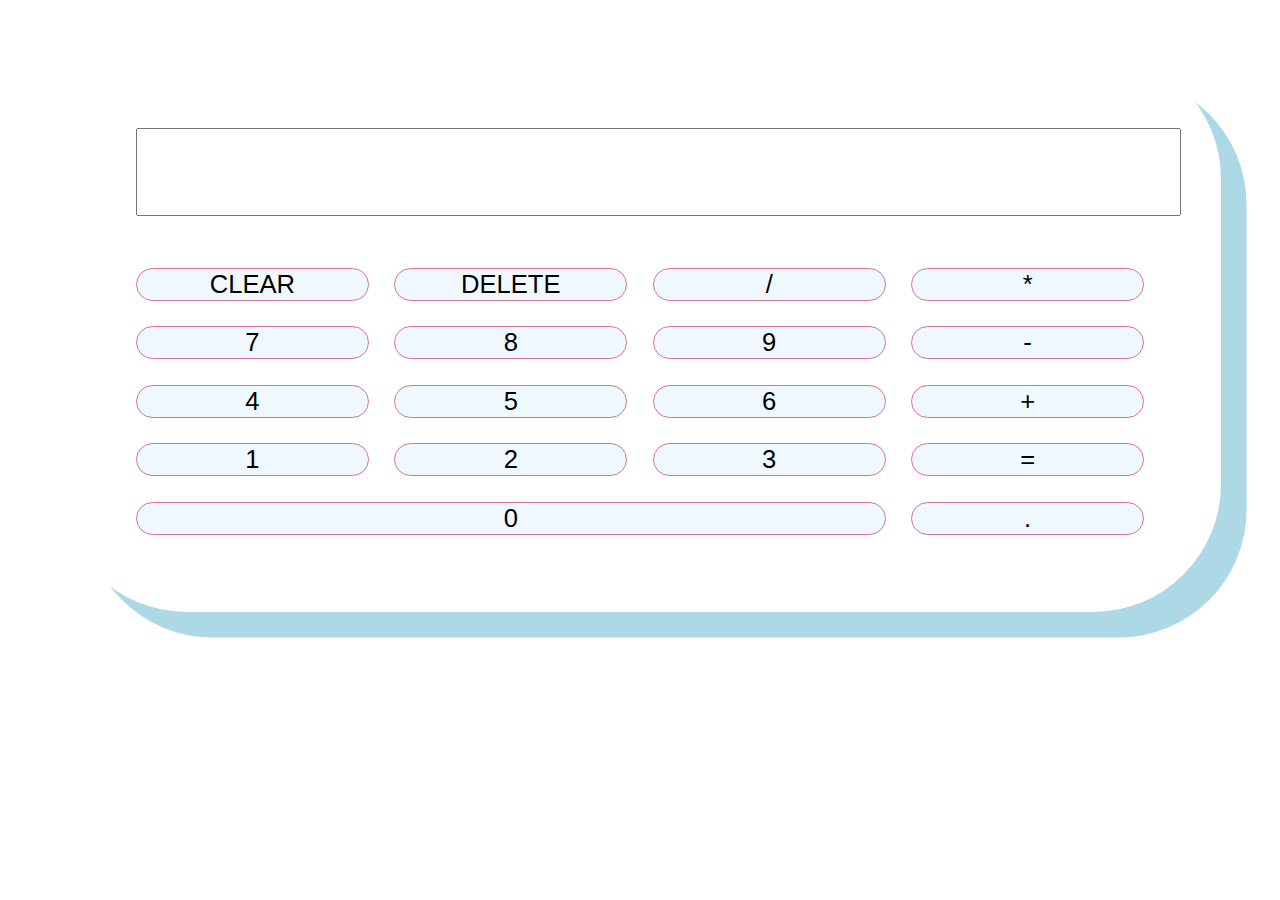
==== jscalculator/calculator.html @ 17ba2412 "Add files via upload" ====
<!DOCTYPE html>
<html lang="en">
<head>
    <meta charset="UTF-8">
    <meta name="viewport" content="width=device-width, initial-scale=1.0">
	<link rel="stylesheet" href="calculator.css" type="text/css"></link>
	<script href="calculator.js"></script>
	
    <title>Calculator</title>
</head>



<body>
    <div class="calculator">
        <input type="text" class="result" id="result" >
        <div class="buttons">
            <button class="btn" onclick="clear()">CLEAR</button>
            <button class="btn" onclick="delete()">DELETE</button>
            <button class="btn" onclick="append('/')">/</button>
            <button class="btn" onclick="append('*')">*</button>
            <button class="btn" onclick="append('7')">7</button>
            <button class="btn" onclick="append('8')">8</button>
            <button class="btn" onclick="append('9')">9</button>
            <button class="btn" onclick="append('-')">-</button>
            <button class="btn" onclick="append('4')">4</button>
            <button class="btn" onclick="append('5')">5</button>
            <button class="btn" onclick="append('6')">6</button>
            <button class="btn" onclick="append('+')">+</button>
            <button class="btn" onclick="append('1')">1</button>
            <button class="btn" onclick="append('2')">2</button>
            <button class="btn" onclick="append('3')">3</button>
            <button class="btn" onclick="calculate()">=</button>
            <button class="btn" onclick="append('0')" style="grid-column: span 3;">0</button>
            <button class="btn" onclick="append('.')">.</button>
        </div>
    </div>

</body>
</html>
---- jscalculator/calculator.css ----
<style>

        body {
            font-family: Arial;
            display: flex;
            justify-content: center;
            align-items: center;
            height: 100vh;
            background-color: #f00000;
        }
        .calculator {
            background-color: #fff;
			margin: 4vw;
            padding: 6vw;
            border-radius: 10vw;
            box-shadow: 2vw 2vw lightblue;
        }
        .calculator input {
            width: 100%;
            height: 4vw;
            text-align: center;
            font-size: 3vw;
            margin-bottom: 4vw;
            padding: 1.3vw;
        }
        .buttons {
            display: grid;
            grid-template-columns: repeat(4, 4fr);
            gap: 2vw;
        }
        .btn {
            
            font-size: 2vw;
            background-color: #F0F8FF;
            border: 1px solid #DB7093;
            border-radius: 2vw;
            cursor: pointer;
        }
        .btn:hover {
            background-color: #FFFF00;
			box-shadow: 1.5vw 1.5vw lightblue;
		
        }
		.btn:active{
			  background-color: #FFFF00;
              box-shadow: 2vw 2vw lightblue;
		}
		.btn:after{
			  background-color: #FFFF00;
              box-shadow: 2vw 2vw lightblue;
			
		}
    </style>
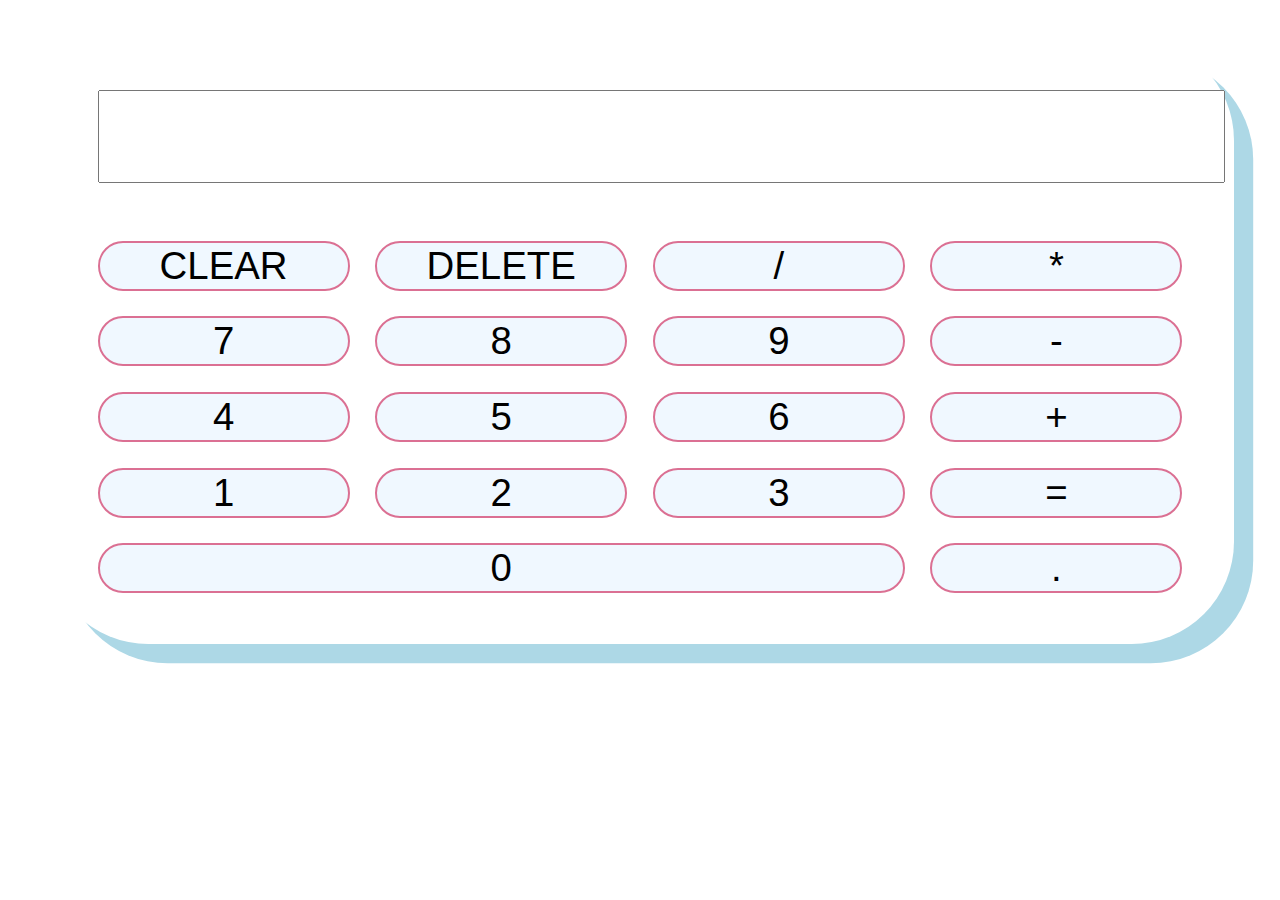
==== commit 30cf6647: "Add files via upload" ====
--- a/jscalculator/calculator.html
+++ b/jscalculator/calculator.html
@@ -4,10 +4,12 @@
     <meta charset="UTF-8">
     <meta name="viewport" content="width=device-width, initial-scale=1.0">
 	<link rel="stylesheet" href="calculator.css" type="text/css"></link>
-	<script href="calculator.js"></script>
 	
     <title>Calculator</title>
+	<script src="calculator.js"></script>
 </head>
+
+
 
 
 
@@ -15,26 +17,28 @@
     <div class="calculator">
         <input type="text" class="result" id="result" >
         <div class="buttons">
-            <button class="btn" onclick="clear()">CLEAR</button>
-            <button class="btn" onclick="delete()">DELETE</button>
-            <button class="btn" onclick="append('/')">/</button>
-            <button class="btn" onclick="append('*')">*</button>
-            <button class="btn" onclick="append('7')">7</button>
-            <button class="btn" onclick="append('8')">8</button>
-            <button class="btn" onclick="append('9')">9</button>
-            <button class="btn" onclick="append('-')">-</button>
-            <button class="btn" onclick="append('4')">4</button>
-            <button class="btn" onclick="append('5')">5</button>
-            <button class="btn" onclick="append('6')">6</button>
-            <button class="btn" onclick="append('+')">+</button>
-            <button class="btn" onclick="append('1')">1</button>
-            <button class="btn" onclick="append('2')">2</button>
-            <button class="btn" onclick="append('3')">3</button>
-            <button class="btn" onclick="calculate()">=</button>
-            <button class="btn" onclick="append('0')" style="grid-column: span 3;">0</button>
-            <button class="btn" onclick="append('.')">.</button>
+            <button class="btn" onclick="cl()"  >CLEAR</button>
+            <button class="btn" onclick="del()">DELETE</button>
+            <button class="btn" onclick="append('/')" value="/">/</button>
+            <button class="btn" onclick="append('*')" value="*">*</button>
+            <button class="btn" onclick="append(7)" value="7">7</button>
+            <button class="btn" onclick="append(8)" value="8">8</button>
+            <button class="btn" onclick="append(9)" value="9">9</button>
+            <button class="btn" onclick="append('-')" value="-">-</button>
+            <button class="btn" onclick="append(4)" value="4">4</button>
+            <button class="btn" onclick="append(5)" value="5">5</button>
+            <button class="btn" onclick="append(6)" value="6">6</button>
+            <button class="btn" onclick="append('+')" value="+">+</button>
+            <button class="btn" onclick="append(1)" value="1">1</button>
+            <button class="btn" onclick="append(2)" value="2">2</button>
+            <button class="btn" onclick="append(3)" value="3">3</button>
+            <button class="btn" onclick="calculate()" value="=">=</button>
+            <button class="btn" onclick="append(0)" value="0" style="grid-column: span 3;">0</button>
+            <button class="btn" onclick="append('.')" value=".">.</button>
         </div>
     </div>
+		
+
 
 </body>
 </html>	--- a/jscalculator/calculator.css
+++ b/jscalculator/calculator.css
@@ -10,18 +10,18 @@
         }
         .calculator {
             background-color: #fff;
-			margin: 4vw;
-            padding: 6vw;
-            border-radius: 10vw;
-            box-shadow: 2vw 2vw lightblue;
+			margin: 3vw;
+            padding: 4vw;
+            border-radius: 8vw;
+            box-shadow: 1.5vw 1.5vw lightblue;
         }
         .calculator input {
             width: 100%;
             height: 4vw;
             text-align: center;
-            font-size: 3vw;
-            margin-bottom: 4vw;
-            padding: 1.3vw;
+            font-size: 4vw;
+            margin-bottom: 4.5vw;
+            padding: 1.5vw;
         }
         .buttons {
             display: grid;
@@ -30,10 +30,10 @@
         }
         .btn {
             
-            font-size: 2vw;
+            font-size: 3vw;
             background-color: #F0F8FF;
-            border: 1px solid #DB7093;
-            border-radius: 2vw;
+            border: 2px solid #DB7093;
+            border-radius: 2.5vw;
             cursor: pointer;
         }
         .btn:hover {
@@ -50,4 +50,4 @@
               box-shadow: 2vw 2vw lightblue;
 			
 		}
-    </style>+    </style>
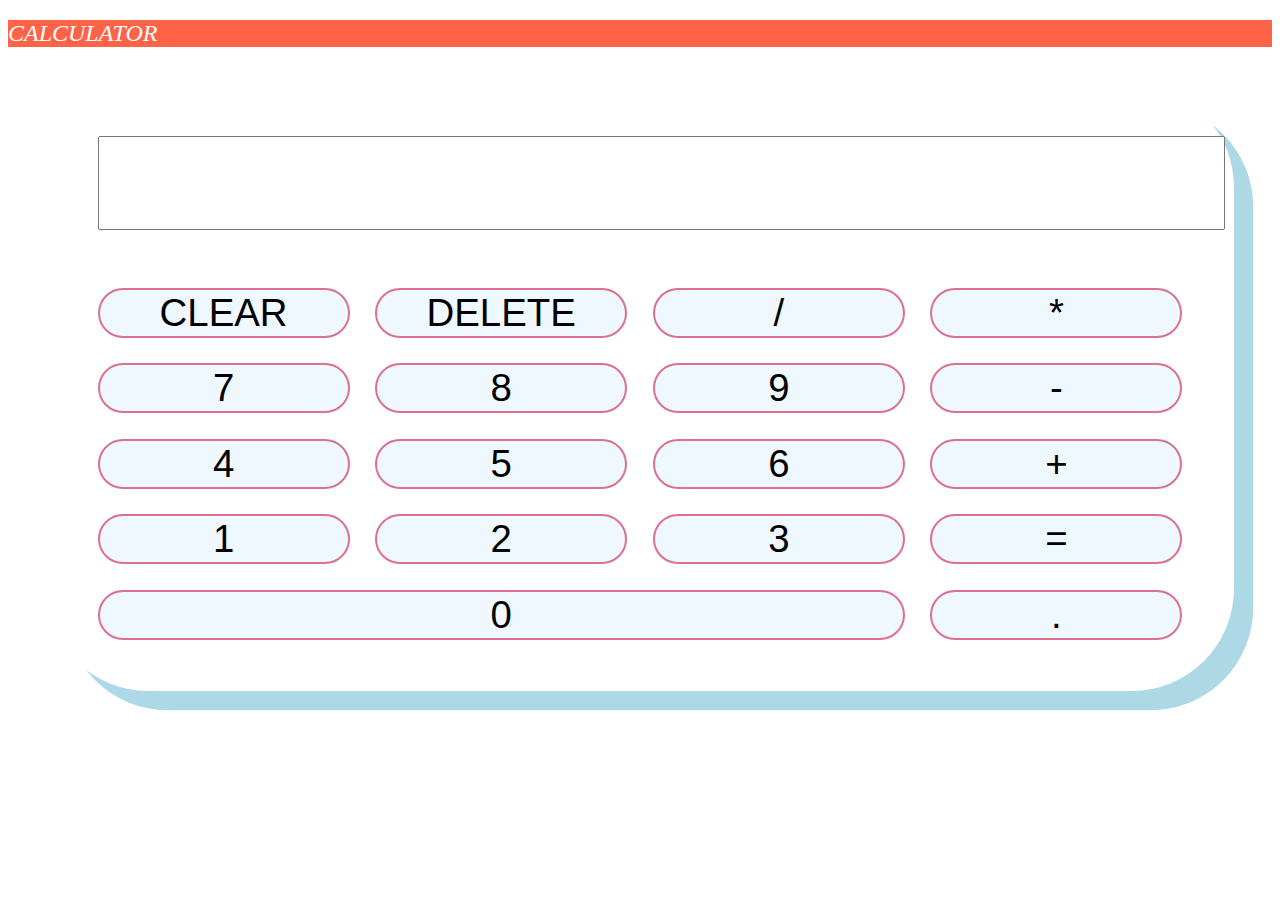
==== commit ec2c871b: "Update calculator.html" ====
--- a/jscalculator/calculator.html
+++ b/jscalculator/calculator.html
@@ -14,6 +14,7 @@
 
 
 <body>
+	<h2 style="font-weight:400; font-style:italic; color:white; background-color:Tomato;">CALCULATOR </h2>
     <div class="calculator">
         <input type="text" class="result" id="result" >
         <div class="buttons">
@@ -41,4 +42,4 @@
 
 
 </body>
-</html>	+</html>	
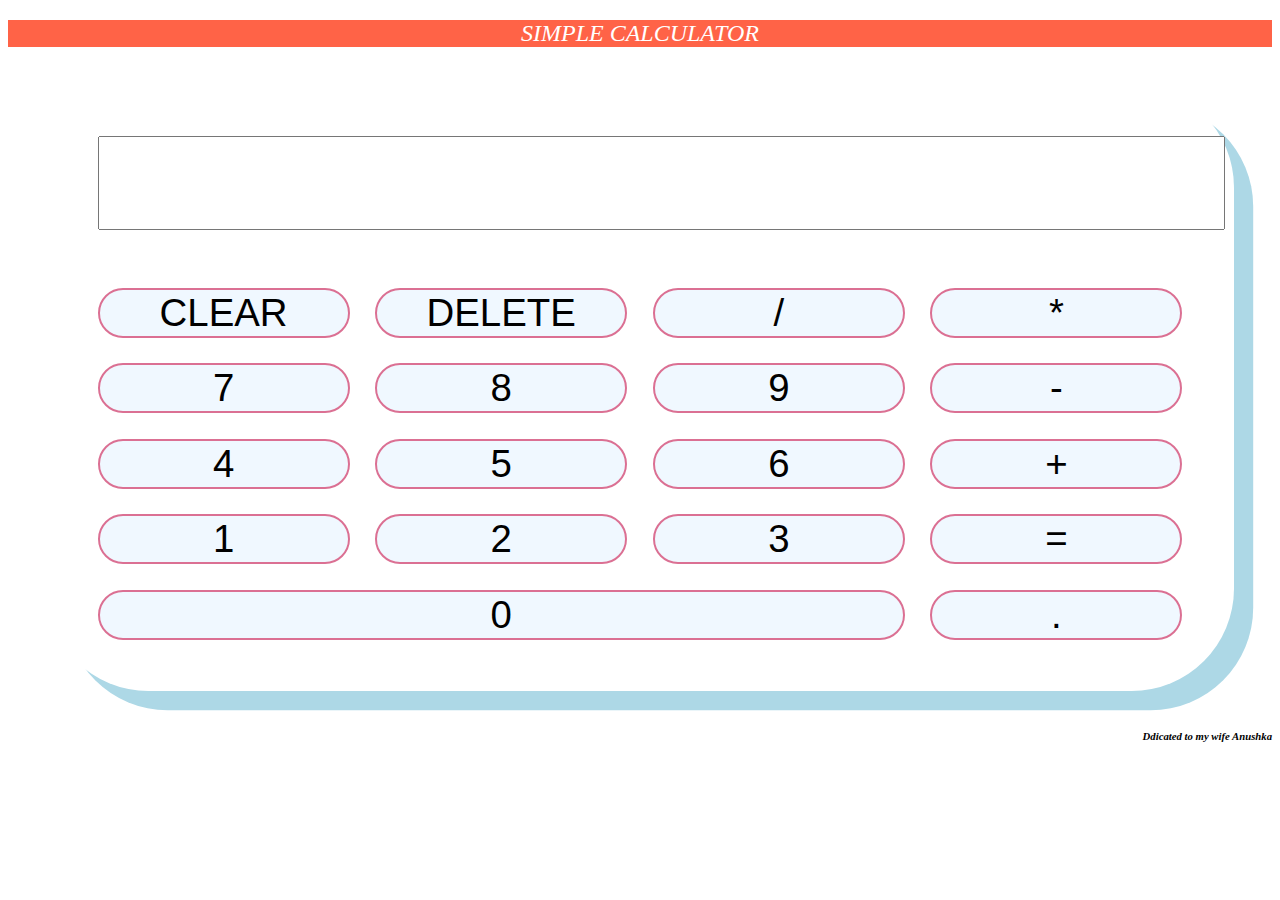
==== commit 70dc5c9e: "Update calculator.html" ====
--- a/jscalculator/calculator.html
+++ b/jscalculator/calculator.html
@@ -14,7 +14,7 @@
 
 
 <body>
-	<h2 style="font-weight:400; font-style:italic; color:white; background-color:Tomato;">CALCULATOR </h2>
+	<h2 style="font-weight:400; font-style:italic; color:white; background-color:Tomato;text-align:center;">SIMPLE CALCULATOR </h2>
     <div class="calculator">
         <input type="text" class="result" id="result" >
         <div class="buttons">
@@ -38,6 +38,7 @@
             <button class="btn" onclick="append('.')" value=".">.</button>
         </div>
     </div>
+	<h6 style="text-align:right; font-style:italic;">Ddicated to my wife Anushka</h6>
 		
 
 
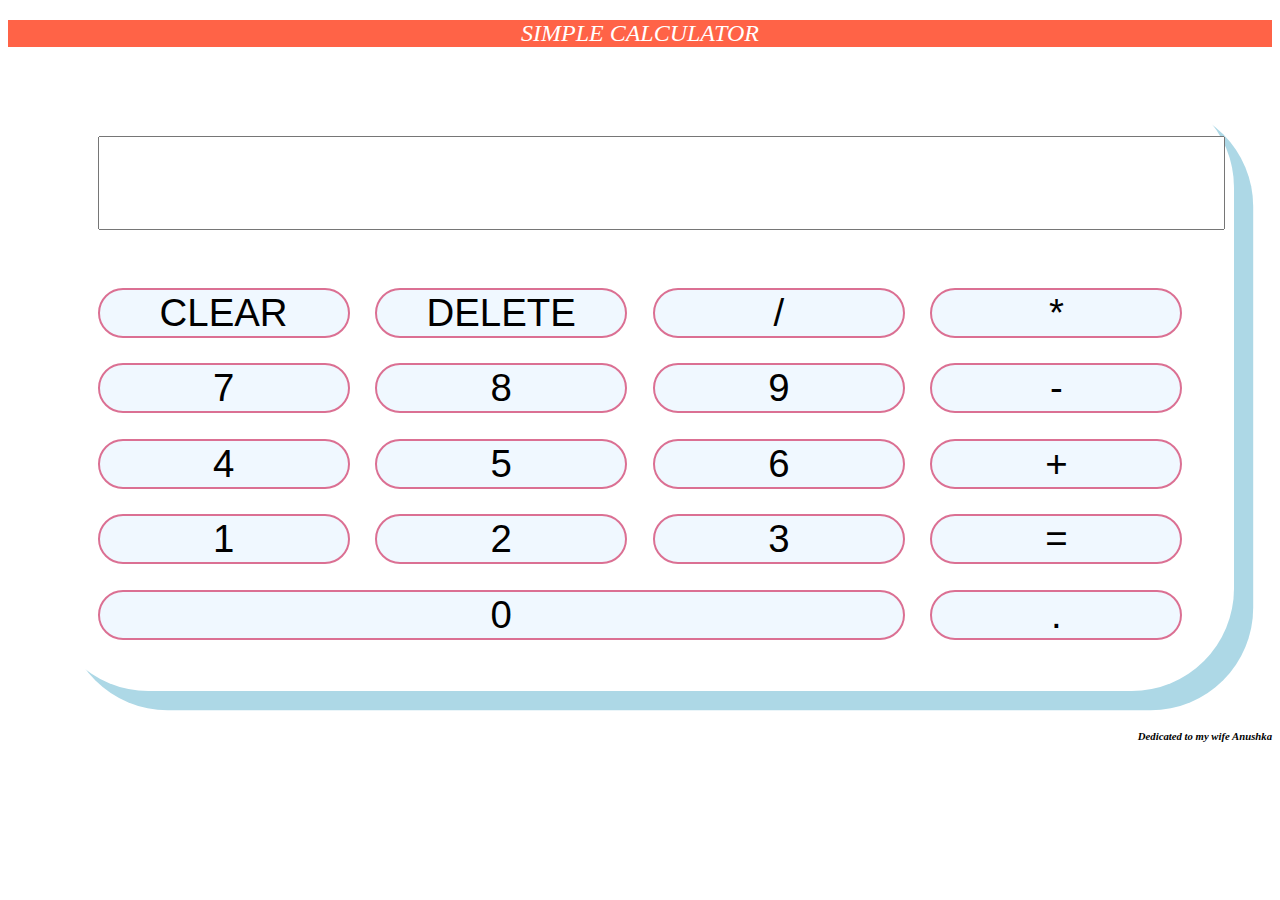
==== commit cb92f3cd: "Update calculator.html" ====
--- a/jscalculator/calculator.html
+++ b/jscalculator/calculator.html
@@ -38,7 +38,7 @@
             <button class="btn" onclick="append('.')" value=".">.</button>
         </div>
     </div>
-	<h6 style="text-align:right; font-style:italic;">Ddicated to my wife Anushka</h6>
+	<h6 style="text-align:right; font-style:italic;">Dedicated to my wife Anushka</h6>
 		
 
 
